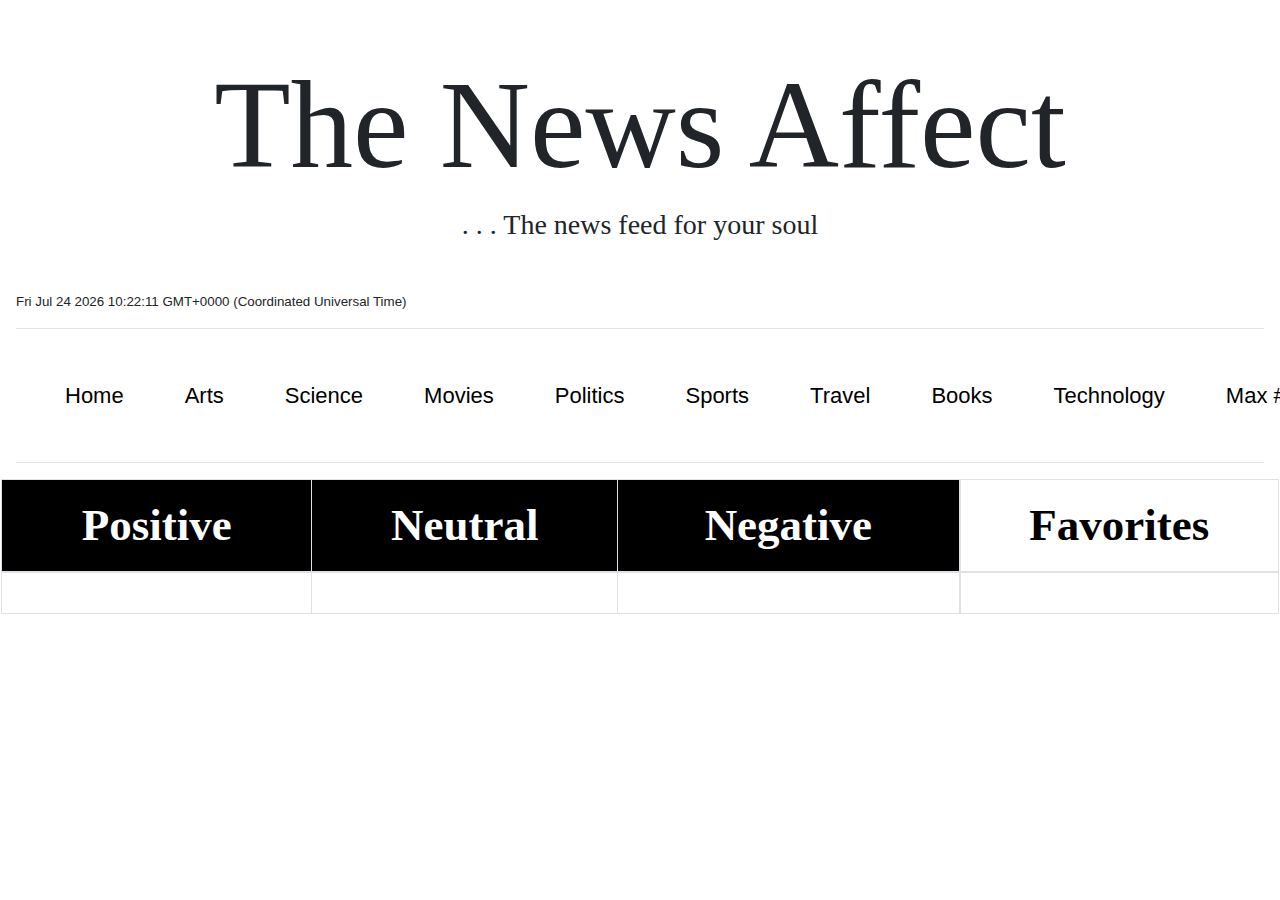
==== index.html @ 564feccb "added dropdown button for max articles & added icons to table headers" ====
<!DOCTYPE html>
<html lang="en">

<head>

    <meta charset="UTF-8">
    <meta name="viewport" content="width=device-width, initial-scale=1.0">

    <title>Group Project</title>

    <link rel="stylesheet" href="https://cdnjs.cloudflare.com/ajax/libs/twitter-bootstrap/4.0.0/css/bootstrap.min.css" />
    
    <!-- Font Awesome -->
    <link rel="stylesheet" href="https://pro.fontawesome.com/releases/v5.10.0/css/all.css" integrity="sha384-AYmEC3Yw5cVb3ZcuHtOA93w35dYTsvhLPVnYs9eStHfGJvOvKxVfELGroGkvsg+p" crossorigin="anonymous"/>

    <!-- Bootstrap version 4.5 -->
    <link rel="stylesheet" href="https://stackpath.bootstrapcdn.com/bootstrap/4.5.0/css/bootstrap.min.css" integrity="sha384-9aIt2nRpC12Uk9gS9baDl411NQApFmC26EwAOH8WgZl5MYYxFfc+NcPb1dKGj7Sk" crossorigin="anonymous">

    <!-- Local CSS -->
    <link rel="stylesheet" href="style.css"/>

</head>

<body class="mx-3">

    <!-- main container for all content -->
    <div class-="container-fluid">

        

        <h1>The News Affect</h1>

        <h3>. . . The news feed for your soul</h3>

        <p id="date"></p>
        <hr>
   
        <nav class="navbar navbar-expand-xl navbar-outline-none">
            
            <button type="submit" class="btn btn-outline-none run-search" value="home">Home</button>
            <button type="submit" class="btn btn-outline-none run-search" value="arts">Arts</button>
            <button type="submit" class="btn btn-outline-none run-search" value="science">Science</button>
            <button type="submit" class="btn btn-outline-none run-search" value="movies">Movies</button>
            <button type="submit" class="btn btn-outline-none run-search" value="politics">Politics</button>
            <button type="submit" class="btn btn-outline-none run-search" value="sports">Sports</button>
            <button type="submit" class="btn btn-outline-none run-search" value="travel">Travel</button>
            <button type="submit" class="btn btn-outline-none run-search" value="books">Books</button>
            <button type="submit" class="btn btn-outline-none run-search" value="technology">Technology</button>
            
            <div class="dropdown">
                <button class="btn btn-outline-none">Max # of Articles
                  <i class="fa fa-caret-down"></i>
                </button>
                <div class="dropdown-content">
                  <a href="#">5</a>
                  <a href="#">10</a>
                  <a href="#">20</a>
                </div>
              </div>

            <form class="form-inline">
                <input class="form-control mr-sm-2" id="search-term" type="search" placeholder="Search" aria-label="Search">
                <button class="btn btn-dark my-2 my-sm-0" type="submit">Search</button>
            </form>

        </nav>

        <hr>

        <!-- original articles (hidden) -->
        <div id="article-section"></div>

        <div class="row">

            <table class="table table-bordered col-md-9">

                <thead class="thead" id="table1">
                    <tr>
                        <th><i class="fas fa-plus"></i> Positive</th>
                        <th>Neutral</th>
                        <th>Negative <i class="fas fa-minus"></i></th>
                    </tr>
                </thead>

                <tbody>
                    <tr>

                        <td>
                            <ul class="list-group" id="positive-articles"></ul>
                        </td>

                        <td>
                            <ul class="list-group" id="neutral-articles"></ul>
                        </td>

                        <td>
                            <ul class="list-group" id="negative-articles"></ul>
                        </td>

                    </tr>
                </tbody>

            </table>
            
            <table class="table table-bordered col-md-3">

                <thead class="thead-outline-none">

                    <th id="favs">Favorites <i class="fas fa-thumbtack"></i></th>

                </thead>

                <tbody>

                    <tr>

                        <td>
                            <ul class="fav-group" id="favorite-articles"></ul>
                        </td>

                    </tr>

                </tbody>

            </table>

        </div> <!-- End of row -->
        
    </div>  <!-- end of main container -->   

    <script src="https://code.jquery.com/jquery-3.5.1.js" integrity="sha256-QWo7LDvxbWT2tbbQ97B53yJnYU3WhH/C8ycbRAkjPDc=" crossorigin="anonymous"></script>
    <script src="javascript.js"></script>

</body>

</html>
---- style.css ----
@font-face {
    font-family: Dark;
    src: url(../group-project-1/Images/Impact\ Label.ttf)
}

@font-face {
font-family: Light;
src: url(../group-project-1/Images/ImpactLabelReversed.ttf)
}

@font-face {
    font-family: Script;
    src: url(../group-project-1/Images/OldLondon.ttf)
}

@font-face {
    font-family: Demode;
    src: url(../group-project-1/Images/Demode.ttf)
}

@font-face {
    font-family: OldEnglish;
    src: url(../group-project-1/Images/Old_Englished_Boots.ttf)
}

@font-face {
    font-family: CandL;
    src: url(../group-project-1/Images/Champagne\ &\ Limousines\ Italic.ttf)
}

@font-face {
    font-family: CandLbold;
    src: url(../group-project-1/Images/Champagne\ &\ Limousines\ Bold.ttf)
}

@font-face {
    font-family: LiveNews;
    src: url(../group-project-1/Images/LiveNews.ttf)
}

h1 {
    margin-top: 50px;
    text-align: center;
    font-family: OldEnglish;
    font-size: 125px;
}

#date {
    font-size: smaller;
}

nav.navbar {
    background-color: white;
}

.btn {
    background-color: white;
    margin-left: 20px;
    margin-right: 15px;
    font-size: 22px;
}

button.my-2{
    background-color: black;
}

.btn:hover {
    background-color: red;
}

.dropdown-content {
    display: none;
    position: absolute;
    background-color: #f9f9f9;
    min-width: 160px;
    box-shadow: 0px 8px 16px 0px rgba(0,0,0,0.2);
    z-index: 1;
}
  
  .dropdown-content a {
    float: none;
    color: black;
    padding: 12px 16px;
    text-decoration: none;
    display: block;
    text-align: left;
}
  
  .dropdown-content a:hover {
    background-color: #ddd;
}
  
  .dropdown:hover .dropdown-content {
    display: block;
}

input {
    margin-left: 10px;
}

h3 {
    font-family: CandL;
    text-align: center;
    margin-bottom: 50px;
}

thead {
    font-family: CandLbold;
    font-size: 45px;
}

th {
    text-align: center;
    background-color: black;
    color: white;
}

#favs {
    background-color: white;
    color: black;
}

h2 {
    margin-top: 50px;
    font-family: LiveNews;
    font-size: 50px;
}

#article-section {
    display: none;
}
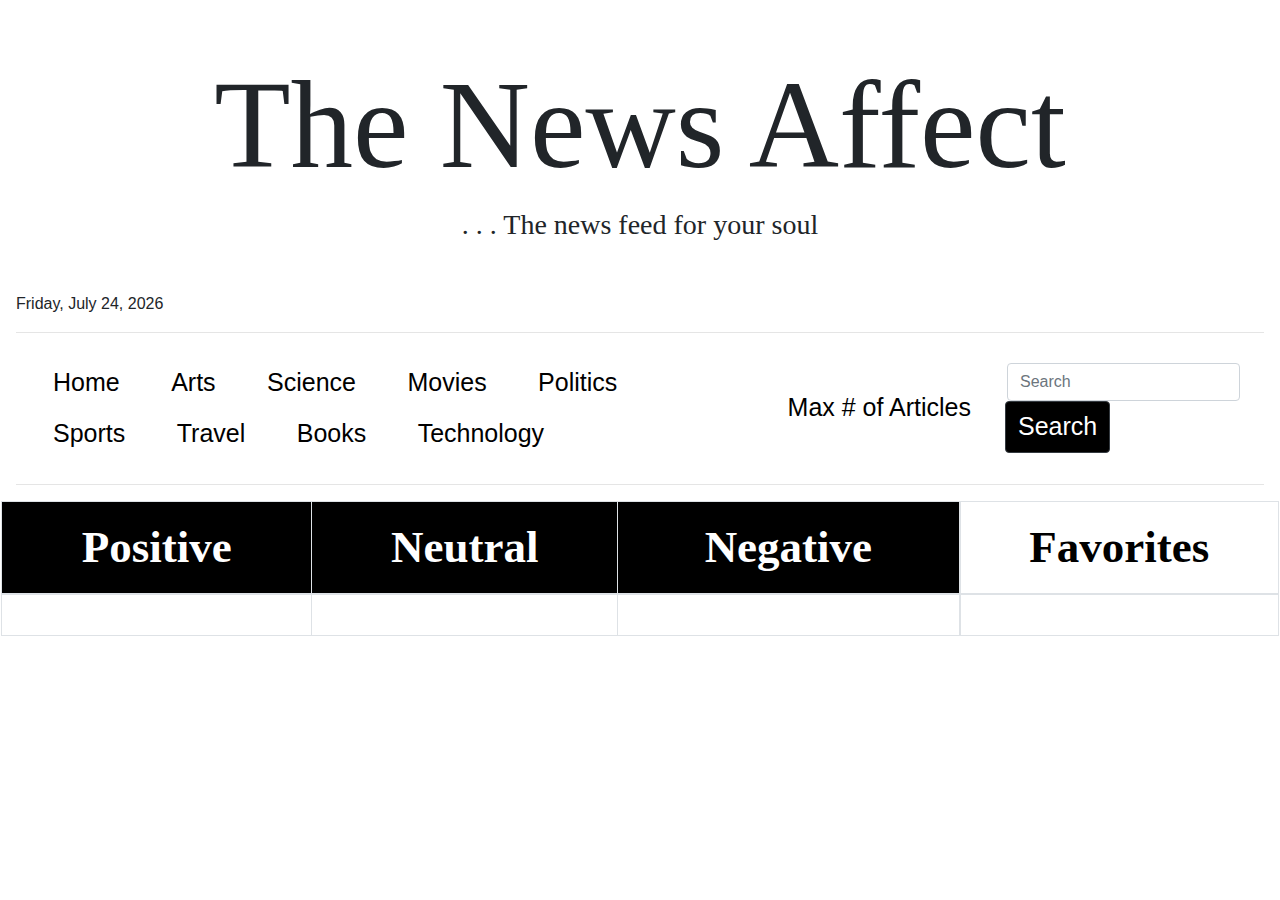
==== commit 04baa9e7: "Merge pull request #9 from kmills2274/kmills_branch" ====
--- a/index.html
+++ b/index.html
@@ -32,21 +32,24 @@
 
         <h3>. . . The news feed for your soul</h3>
 
-        <p id="date"></p>
+        <p id="today"></p>
+
         <hr>
    
         <nav class="navbar navbar-expand-xl navbar-outline-none">
             
-            <button type="submit" class="btn btn-outline-none run-search" value="home">Home</button>
-            <button type="submit" class="btn btn-outline-none run-search" value="arts">Arts</button>
-            <button type="submit" class="btn btn-outline-none run-search" value="science">Science</button>
-            <button type="submit" class="btn btn-outline-none run-search" value="movies">Movies</button>
-            <button type="submit" class="btn btn-outline-none run-search" value="politics">Politics</button>
-            <button type="submit" class="btn btn-outline-none run-search" value="sports">Sports</button>
-            <button type="submit" class="btn btn-outline-none run-search" value="travel">Travel</button>
-            <button type="submit" class="btn btn-outline-none run-search" value="books">Books</button>
-            <button type="submit" class="btn btn-outline-none run-search" value="technology">Technology</button>
-            
+            <div class="categories" role="group">
+                <button type="submit" class="btn btn-outline-none run-search" value="home">Home</button>
+                <button type="submit" class="btn btn-outline-none run-search" value="arts">Arts</button>
+                <button type="submit" class="btn btn-outline-none run-search" value="science">Science</button>
+                <button type="submit" class="btn btn-outline-none run-search" value="movies">Movies</button>
+                <button type="submit" class="btn btn-outline-none run-search" value="politics">Politics</button>
+                <button type="submit" class="btn btn-outline-none run-search" value="sports">Sports</button>
+                <button type="submit" class="btn btn-outline-none run-search" value="travel">Travel</button>
+                <button type="submit" class="btn btn-outline-none run-search" value="books">Books</button>
+                <button type="submit" class="btn btn-outline-none run-search" value="technology">Technology</button>
+            </div>
+
             <div class="dropdown">
                 <button class="btn btn-outline-none">Max # of Articles
                   <i class="fa fa-caret-down"></i>
@@ -60,7 +63,7 @@
 
             <form class="form-inline">
                 <input class="form-control mr-sm-2" id="search-term" type="search" placeholder="Search" aria-label="Search">
-                <button class="btn btn-dark my-2 my-sm-0" type="submit">Search</button>
+                <button class="btn btn-dark my-2 my-sm-0 submit" type="submit">Search</button>
             </form>
 
         </nav>
--- a/style.css
+++ b/style.css
@@ -55,12 +55,12 @@
 
 .btn {
     background-color: white;
-    margin-left: 20px;
-    margin-right: 15px;
-    font-size: 22px;
+    font-size: 25px;
+    margin-left: 8px;
+    margin-right: 13px;
 }
 
-button.my-2{
+button.submit{
     background-color: black;
 }
 
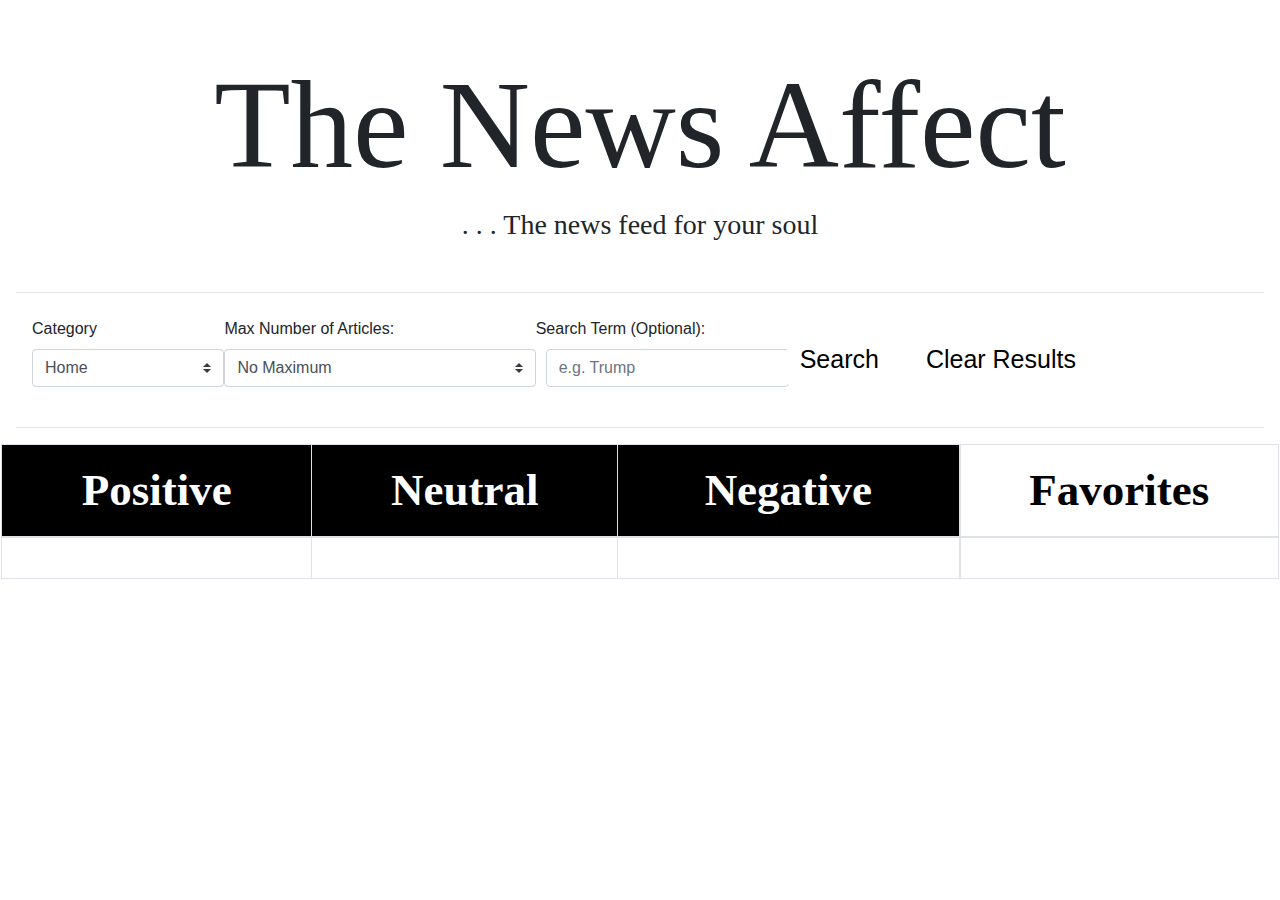
==== commit 82e1e2b2: "converted navbar to dropdown, added clear button, all js works, ready for design" ====
--- a/index.html
+++ b/index.html
@@ -38,7 +38,9 @@
    
         <nav class="navbar navbar-expand-xl navbar-outline-none">
             
-            <div class="categories" role="group">
+            <!-- NAVBAR BUTTONS-->
+
+            <!-- <div class="categories" role="group">
                 <button type="submit" class="btn btn-outline-none run-search" value="home">Home</button>
                 <button type="submit" class="btn btn-outline-none run-search" value="arts">Arts</button>
                 <button type="submit" class="btn btn-outline-none run-search" value="science">Science</button>
@@ -48,9 +50,28 @@
                 <button type="submit" class="btn btn-outline-none run-search" value="travel">Travel</button>
                 <button type="submit" class="btn btn-outline-none run-search" value="books">Books</button>
                 <button type="submit" class="btn btn-outline-none run-search" value="technology">Technology</button>
+            </div> -->
+
+            <!-- CATEGORY DROPDOWN -->
+
+            <div class="form-group">
+                <label for="pwd">Category</label>
+                <select id="article-category" class="custom-select" aria-labelledby="dropdownMenuButton">
+                <option value="home" selected>Home</option>
+                <option value="arts">Arts</option>
+                <option value="books">Books</option>
+                <option value="movies">Movies</option>
+                <option value="politics">Politics</option>
+                <option value="science">Science</option>
+                <option value="sports">Sports</option>
+                <option value="technology">Technology</option>
+                <option value="travel">Travel</option>
+                </select>
             </div>
 
-            <div class="dropdown">
+            <!-- KATIE MAX ARTICLES DROPDOWN -->
+
+            <!-- <div class="dropdown">
                 <button class="btn btn-outline-none">Max # of Articles
                   <i class="fa fa-caret-down"></i>
                 </button>
@@ -59,12 +80,37 @@
                   <a href="#">10</a>
                   <a href="#">20</a>
                 </div>
-              </div>
+            </div> -->
 
-            <form class="form-inline">
+            <!-- MAX ARTICLES DROPDOWN -->
+
+            <div class="form-group">
+                <label for="pwd">Max Number of Articles:</label>
+                <select id="article-max" class="custom-select" aria-labelledby="dropdownMenuButton">
+                    <option value="" selected>No Maximum</option>
+                    <option value="5">5</option>
+                    <option value="10">10</option>
+                    <option value="20">20</option>
+                </select>
+            </div>
+
+            <!-- KATIE SEARCH BUTTON -->
+            <!-- <form class="form-inline">
                 <input class="form-control mr-sm-2" id="search-term" type="search" placeholder="Search" aria-label="Search">
                 <button class="btn btn-dark my-2 my-sm-0 submit" type="submit">Search</button>
-            </form>
+            </form> -->
+
+            <div class="form-group">
+                <label for="search">Search Term (Optional):</label>
+                <input type="text" class="form-control" id="search-term" placeholder="e.g. Trump">
+            </div>
+
+            <button type="submit" class="btn btn-default" id="run-search">
+                <i class="fa fa-search"></i> Search</button>
+                <button class="btn btn-default" id="clear-all">
+                <i class="fa fa-trash"></i> Clear Results</button>
+
+
 
         </nav>
 
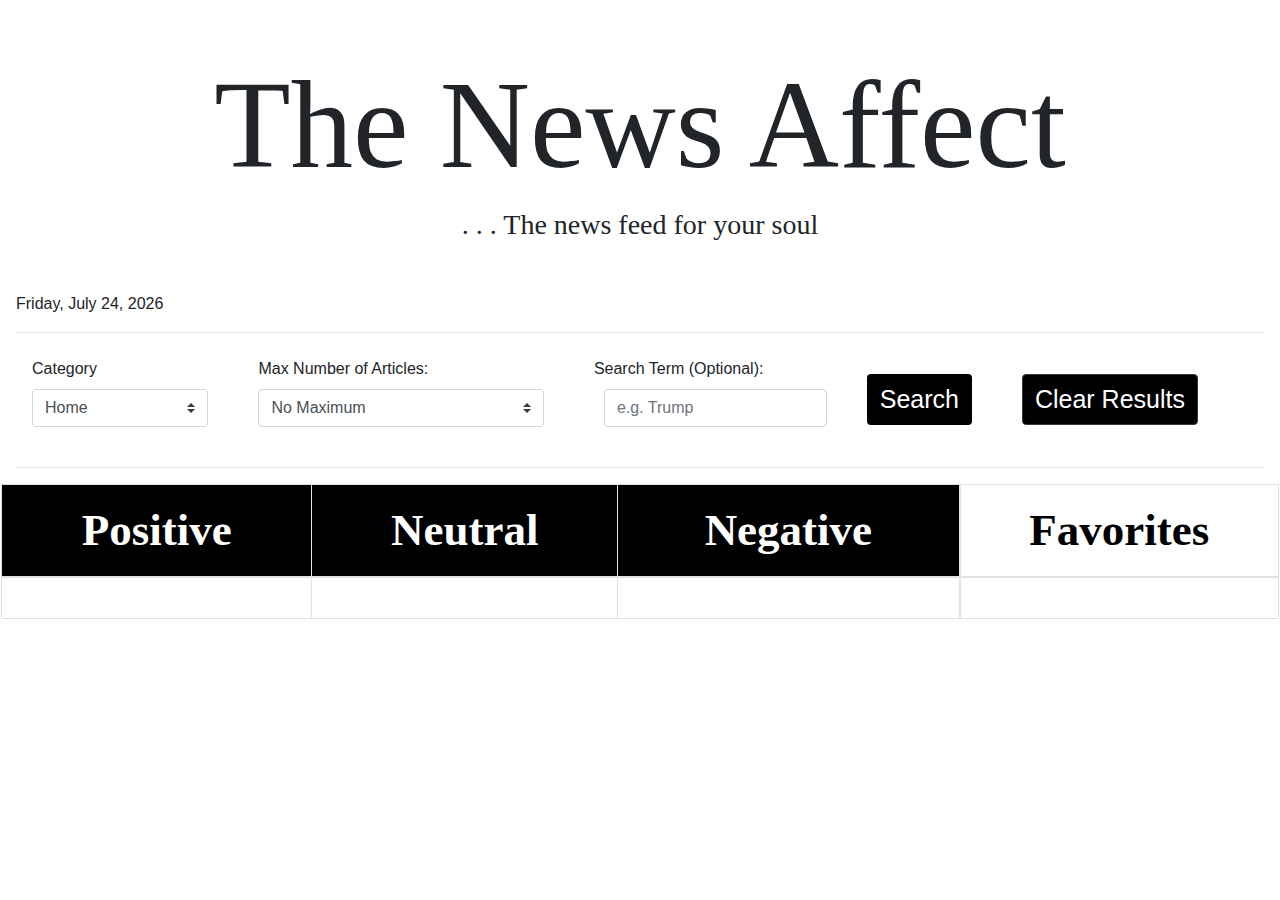
==== commit 05826fe3: "added spacing to navbar items & made design changes to submit buttons" ====
--- a/index.html
+++ b/index.html
@@ -54,7 +54,7 @@
 
             <!-- CATEGORY DROPDOWN -->
 
-            <div class="form-group">
+            <div class="form-group" id="cat">
                 <label for="pwd">Category</label>
                 <select id="article-category" class="custom-select" aria-labelledby="dropdownMenuButton">
                 <option value="home" selected>Home</option>
@@ -84,7 +84,7 @@
 
             <!-- MAX ARTICLES DROPDOWN -->
 
-            <div class="form-group">
+            <div class="form-group" id="max">
                 <label for="pwd">Max Number of Articles:</label>
                 <select id="article-max" class="custom-select" aria-labelledby="dropdownMenuButton">
                     <option value="" selected>No Maximum</option>
@@ -100,14 +100,14 @@
                 <button class="btn btn-dark my-2 my-sm-0 submit" type="submit">Search</button>
             </form> -->
 
-            <div class="form-group">
+            <div class="form-group" id="search">
                 <label for="search">Search Term (Optional):</label>
                 <input type="text" class="form-control" id="search-term" placeholder="e.g. Trump">
             </div>
 
             <button type="submit" class="btn btn-default" id="run-search">
                 <i class="fa fa-search"></i> Search</button>
-                <button class="btn btn-default" id="clear-all">
+                <button class="btn btn-dark" id="clear-all">
                 <i class="fa fa-trash"></i> Clear Results</button>
 
 
--- a/style.css
+++ b/style.css
@@ -51,23 +51,27 @@
 
 nav.navbar {
     background-color: white;
+    justify-content: center;
+}
+
+.form-group {
+    margin-right: 50px;
 }
 
 .btn {
-    background-color: white;
+    background-color: black;
+    color: white;
     font-size: 25px;
-    margin-left: 8px;
-    margin-right: 13px;
-}
-
-button.submit{
-    background-color: black;
+    margin-right: 50px;
 }
 
 .btn:hover {
     background-color: red;
 }
 
+
+
+/*
 .dropdown-content {
     display: none;
     position: absolute;
@@ -76,8 +80,8 @@
     box-shadow: 0px 8px 16px 0px rgba(0,0,0,0.2);
     z-index: 1;
 }
-  
-  .dropdown-content a {
+
+    .dropdown-content a {
     float: none;
     color: black;
     padding: 12px 16px;
@@ -93,6 +97,7 @@
   .dropdown:hover .dropdown-content {
     display: block;
 }
+*/
 
 input {
     margin-left: 10px;
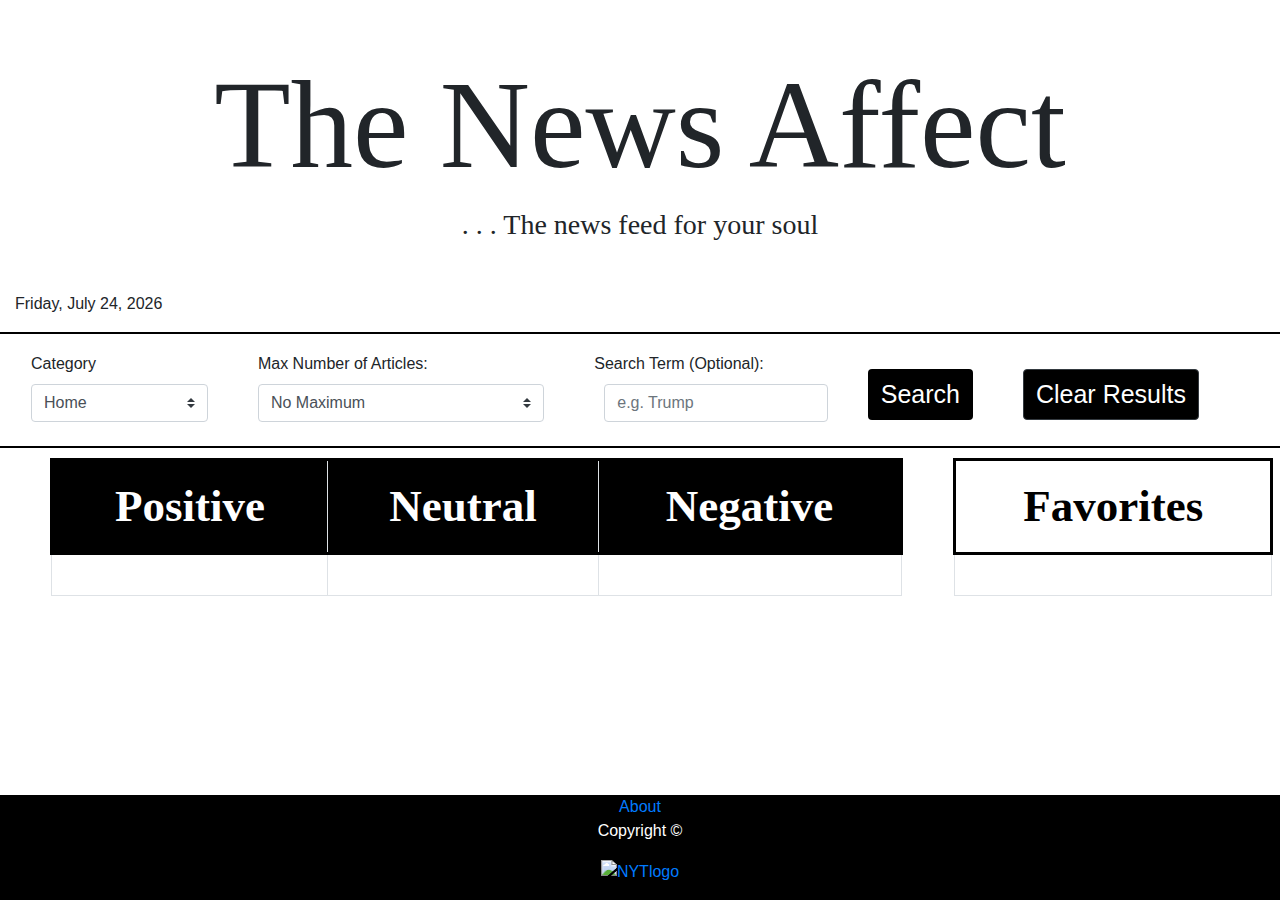
==== commit 619f68c9: "extended design work, added NYT logo to footer, setup about page" ====
--- a/index.html
+++ b/index.html
@@ -21,12 +21,10 @@
 
 </head>
 
-<body class="mx-3">
+<body>
 
     <!-- main container for all content -->
-    <div class-="container-fluid">
-
-        
+    <div class="container-fluid">
 
         <h1>The News Affect</h1>
 
@@ -34,7 +32,7 @@
 
         <p id="today"></p>
 
-        <hr>
+        <div class="row" id="border"></div>
    
         <nav class="navbar navbar-expand-xl navbar-outline-none">
             
@@ -100,7 +98,7 @@
                 <button class="btn btn-dark my-2 my-sm-0 submit" type="submit">Search</button>
             </form> -->
 
-            <div class="form-group" id="search">
+            <div class="form-group" id="searchform">
                 <label for="search">Search Term (Optional):</label>
                 <input type="text" class="form-control" id="search-term" placeholder="e.g. Trump">
             </div>
@@ -114,14 +112,14 @@
 
         </nav>
 
-        <hr>
+        <div class="row" id="border"></div>
 
         <!-- original articles (hidden) -->
         <div id="article-section"></div>
 
         <div class="row">
 
-            <table class="table table-bordered col-md-9">
+            <table class="table table-bordered col-md-8">
 
                 <thead class="thead" id="table1">
                     <tr>
@@ -153,7 +151,7 @@
             
             <table class="table table-bordered col-md-3">
 
-                <thead class="thead-outline-none">
+                <thead class="thead">
 
                     <th id="favs">Favorites <i class="fas fa-thumbtack"></i></th>
 
@@ -177,6 +175,20 @@
         
     </div>  <!-- end of main container -->   
 
+    <div class="footer">
+
+        <a id="about" href="about.html">About</a>
+
+        <p id="copy">Copyright &copy</p>
+
+        <p id="logo">
+            <a href="https://developer.nytimes.com/">
+             <img alt="NYTlogo" src="https://developer.nytimes.com/files/poweredby_nytimes_150c.png?v=1568441068237">
+             </a>
+         </p>
+
+    </div>
+
     <script src="https://code.jquery.com/jquery-3.5.1.js" integrity="sha256-QWo7LDvxbWT2tbbQ97B53yJnYU3WhH/C8ycbRAkjPDc=" crossorigin="anonymous"></script>
     <script src="javascript.js"></script>
 
--- a/style.css
+++ b/style.css
@@ -1,23 +1,3 @@
-@font-face {
-    font-family: Dark;
-    src: url(../group-project-1/Images/Impact\ Label.ttf)
-}
-
-@font-face {
-font-family: Light;
-src: url(../group-project-1/Images/ImpactLabelReversed.ttf)
-}
-
-@font-face {
-    font-family: Script;
-    src: url(../group-project-1/Images/OldLondon.ttf)
-}
-
-@font-face {
-    font-family: Demode;
-    src: url(../group-project-1/Images/Demode.ttf)
-}
-
 @font-face {
     font-family: OldEnglish;
     src: url(../group-project-1/Images/Old_Englished_Boots.ttf)
@@ -49,6 +29,11 @@
     font-size: smaller;
 }
 
+#border {
+    border: .5px solid black;
+    margin-bottom: 10px;
+}
+
 nav.navbar {
     background-color: white;
     justify-content: center;
@@ -68,8 +53,6 @@
 .btn:hover {
     background-color: red;
 }
-
-
 
 /*
 .dropdown-content {
@@ -109,8 +92,13 @@
     margin-bottom: 50px;
 }
 
+.table {
+    margin-left: 50px;
+}
+
 thead {
     font-family: CandLbold;
+    border: solid black;
     font-size: 45px;
 }
 
@@ -134,3 +122,33 @@
 #article-section {
     display: none;
 }
+
+#card {
+    margin: 0 20px 0 20px;
+    padding: 0;
+}
+
+.card-header {
+    background-color:black;
+    color: white;
+    font-family: CandLbold;
+    font-size: 45px;
+}
+
+#favtable {
+    margin: 0 20px 0 20px;
+}
+
+.footer {
+    position: fixed;
+    left: 0;
+    bottom: 0;
+    width: 100%;
+    background-color: black;
+    color: white;
+    text-align: center;
+}
+
+#about {
+      justify-content: left;
+  }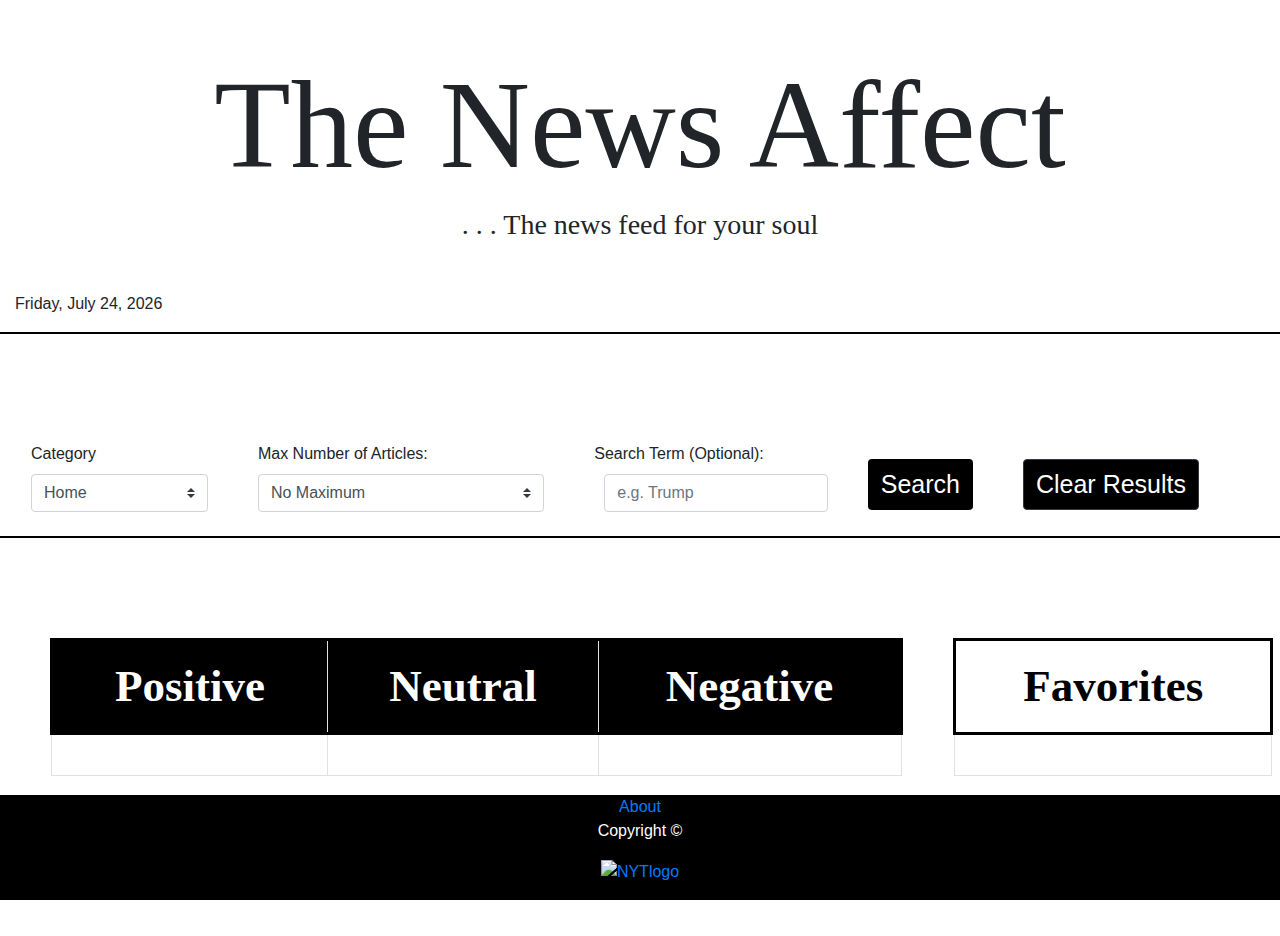
==== commit f2696a9e: "Merge pull request #16 from kmills2274/kmills_branch" ====
--- a/index.html
+++ b/index.html
@@ -123,9 +123,9 @@
 
                 <thead class="thead" id="table1">
                     <tr>
-                        <th><i class="fas fa-plus"></i> Positive</th>
+                        <th><i class="fas fa-plus fa-.5em"></i> Positive</th>
                         <th>Neutral</th>
-                        <th>Negative <i class="fas fa-minus"></i></th>
+                        <th>Negative <i class="fas fa-minus fa-2x"></i></th>
                     </tr>
                 </thead>
 
--- a/style.css
+++ b/style.css
@@ -18,6 +18,10 @@
     src: url(../group-project-1/Images/LiveNews.ttf)
 }
 
+.container-fluid {
+    margin-bottom: 110px;
+}
+
 h1 {
     margin-top: 50px;
     text-align: center;
@@ -31,7 +35,7 @@
 
 #border {
     border: .5px solid black;
-    margin-bottom: 10px;
+    margin-bottom: 100px;
 }
 
 nav.navbar {
@@ -94,6 +98,12 @@
 
 .table {
     margin-left: 50px;
+    margin-bottom: 50px;
+}
+
+
+.fas {
+    font-size: 0.4em;
 }
 
 thead {
@@ -124,7 +134,7 @@
 }
 
 #card {
-    margin: 0 20px 0 20px;
+    margin: 0 20px 50px 20px;
     padding: 0;
 }
 
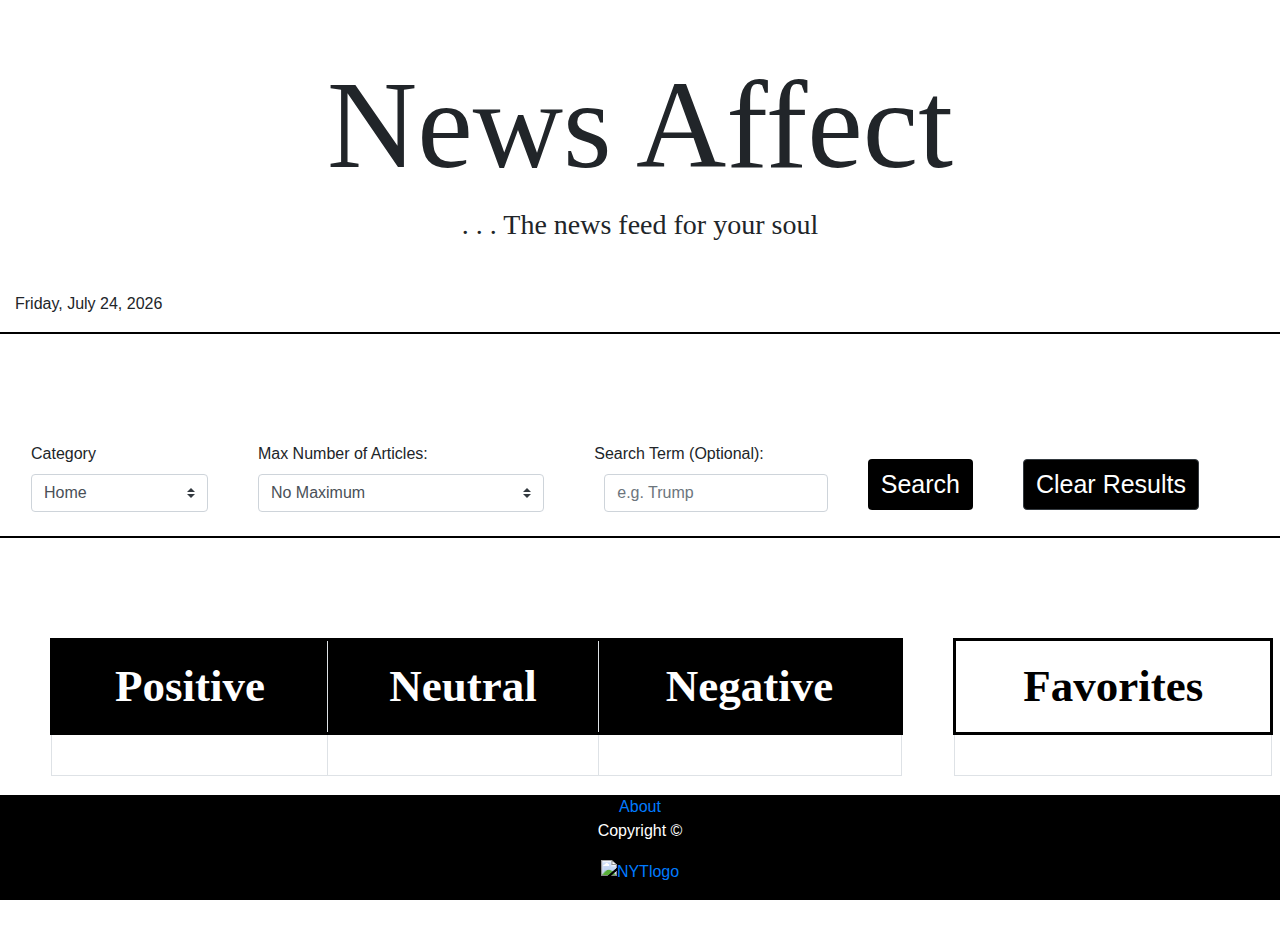
==== commit 43f5bcf4: "changed favorites list instructions on about page" ====
--- a/index.html
+++ b/index.html
@@ -6,7 +6,7 @@
     <meta charset="UTF-8">
     <meta name="viewport" content="width=device-width, initial-scale=1.0">
 
-    <title>Group Project</title>
+    <title>Group 4 Project 1</title>
 
     <link rel="stylesheet" href="https://cdnjs.cloudflare.com/ajax/libs/twitter-bootstrap/4.0.0/css/bootstrap.min.css" />
     
@@ -26,7 +26,7 @@
     <!-- main container for all content -->
     <div class="container-fluid">
 
-        <h1>The News Affect</h1>
+        <h1>News Affect</h1>
 
         <h3>. . . The news feed for your soul</h3>
 
@@ -123,9 +123,9 @@
 
                 <thead class="thead" id="table1">
                     <tr>
-                        <th><i class="fas fa-plus fa-.5em"></i> Positive</th>
+                        <th><i class="fas fa-plus"></i> Positive</th>
                         <th>Neutral</th>
-                        <th>Negative <i class="fas fa-minus fa-2x"></i></th>
+                        <th>Negative <i class="fas fa-minus"></i></th>
                     </tr>
                 </thead>
 
